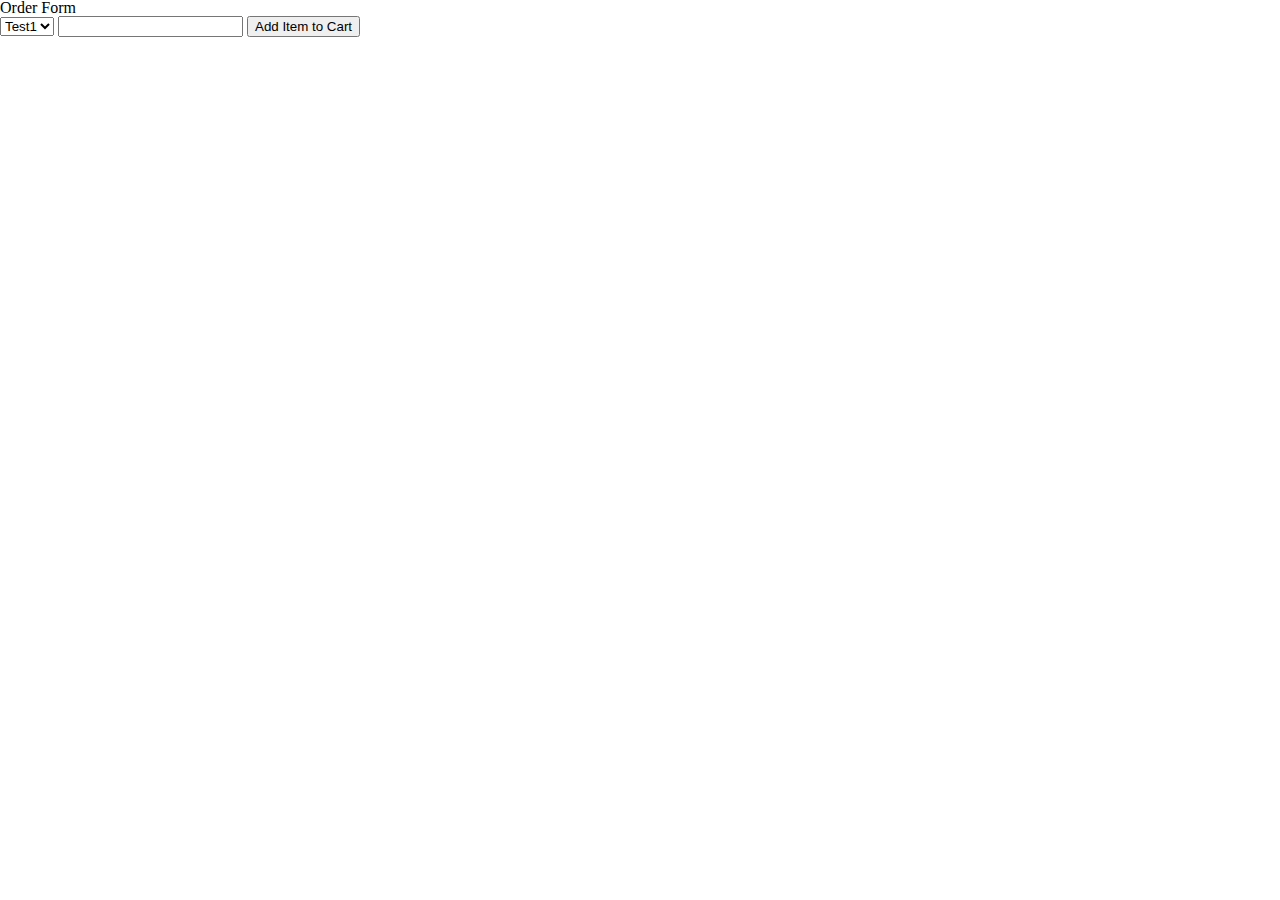
==== index.html @ 3e76c1fc "html blocking and constructor" ====
<!DOCTYPE html>
<html>
<head>
  <meta charset="utf-8" />
  <title>Buss Mall order page</title>
  <link rel="stylesheet" type="text/css" media="screen" href="css/reset.css" />
  <link rel="stylesheet" type="text/css" media="screen" href="css/style.css" />
</head>
<body>
  <header></header>
  <Main>
    <section>
      <fieldset>
        <legend>Order Form</legend>
        <form name="orderForm">
          <select name="productList" id="productList">
            <option value="bag">Test1</option>
            <option value="banana">test2</option>
          </select>
          <input name="quantity" type="number">
          <button id="addItemToCart">Add Item to Cart</button>
        </form>
      </fieldset>
      <img id="productImage" src="" alt="">
    </section>
  </Main>
  <footer></footer>
  <script src="js/app.js"></script>
</body>
</html>
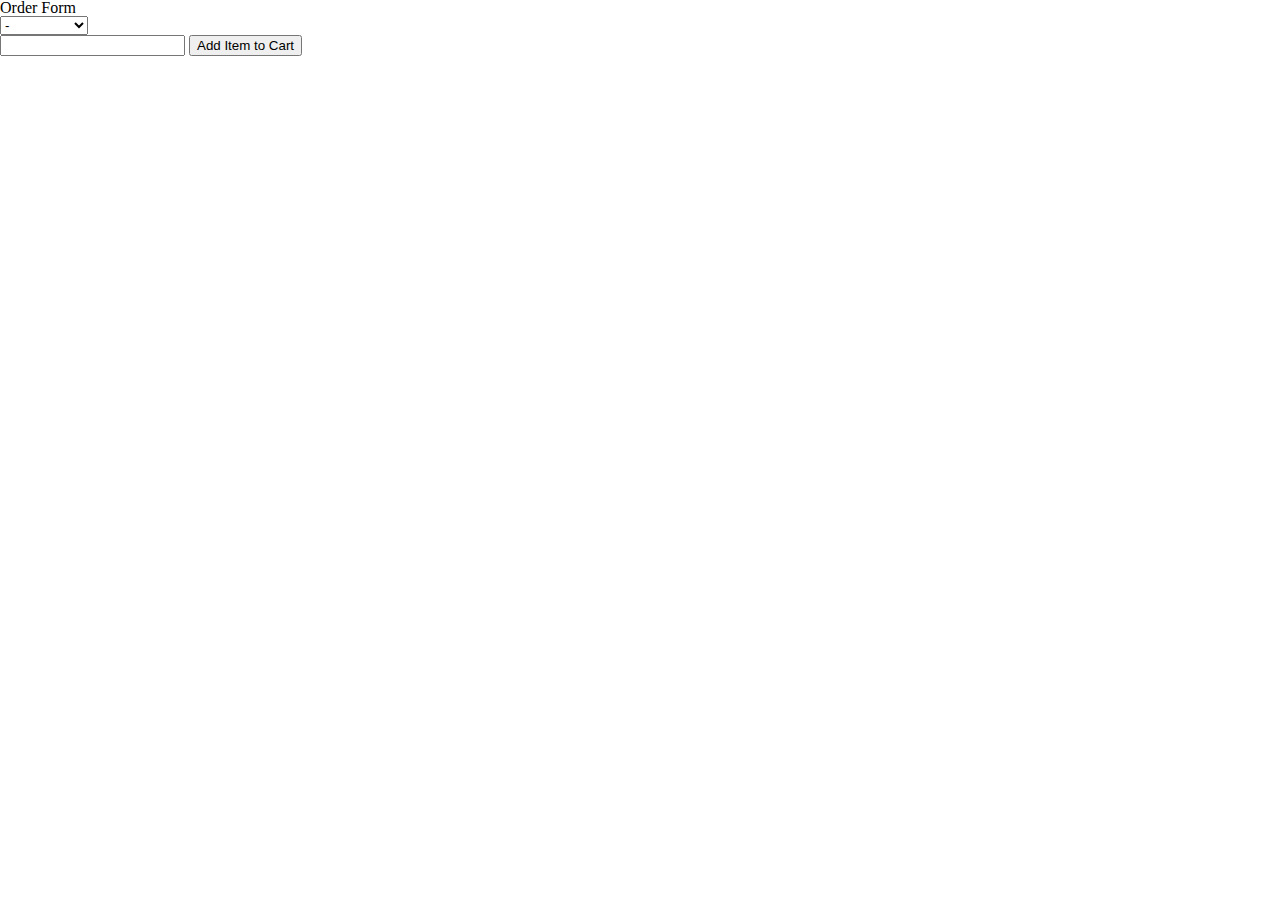
==== commit 51657ee9: "file tree minipulation" ====
--- a/index.html
+++ b/index.html
@@ -14,15 +14,19 @@
         <legend>Order Form</legend>
         <form name="orderForm">
           <select name="productList" id="productList">
-            <option value="bag">Test1</option>
-            <option value="banana">test2</option>
+            <option value="-">-</option>
           </select>
+          <p id="formProductName"></p>
           <input name="quantity" type="number">
           <button id="addItemToCart">Add Item to Cart</button>
         </form>
       </fieldset>
       <img id="productImage" src="" alt="">
     </section>
+    <aside class="hidden" id="confirmationBox">
+      <img id="confirmImg" src="" alt="">
+      <p id="confirmQuantity"></p>
+    </aside>
   </Main>
   <footer></footer>
   <script src="js/app.js"></script>
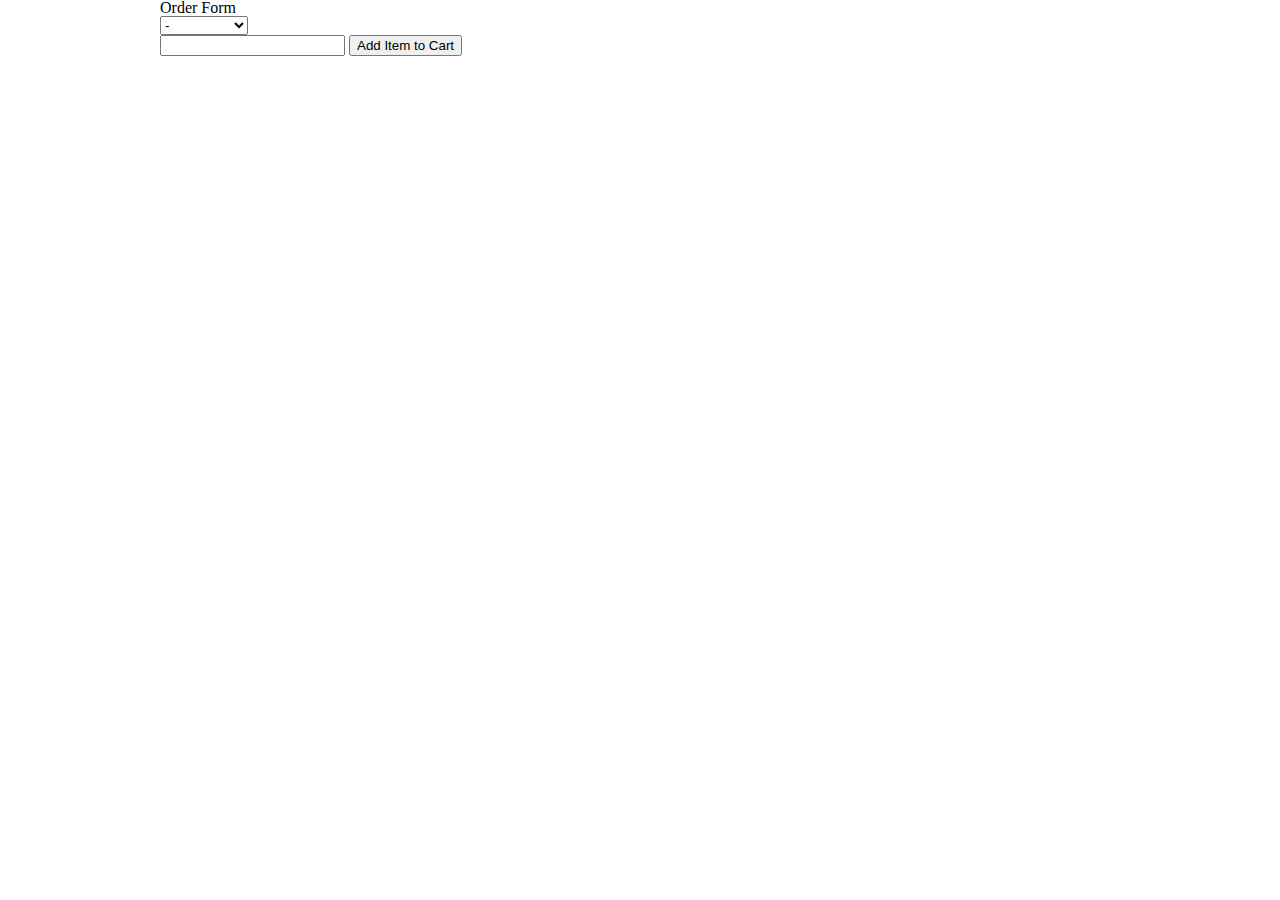
==== commit bd3fccdd: "basic functionality done" ====
--- a/index.html
+++ b/index.html
@@ -12,7 +12,7 @@
     <section>
       <fieldset>
         <legend>Order Form</legend>
-        <form name="orderForm">
+        <form name="orderForm" id="orderForm">
           <select name="productList" id="productList">
             <option value="-">-</option>
           </select>
--- a/css/style.css
+++ b/css/style.css
@@ -0,0 +1,18 @@
+main {
+  width: 960px;
+  margin: auto;
+}
+
+section {
+  height: 300px;
+}
+
+fieldset {
+  float: left;
+}
+
+img {
+  float: right;
+  max-height: 100%;
+  max-width: 100%;
+}